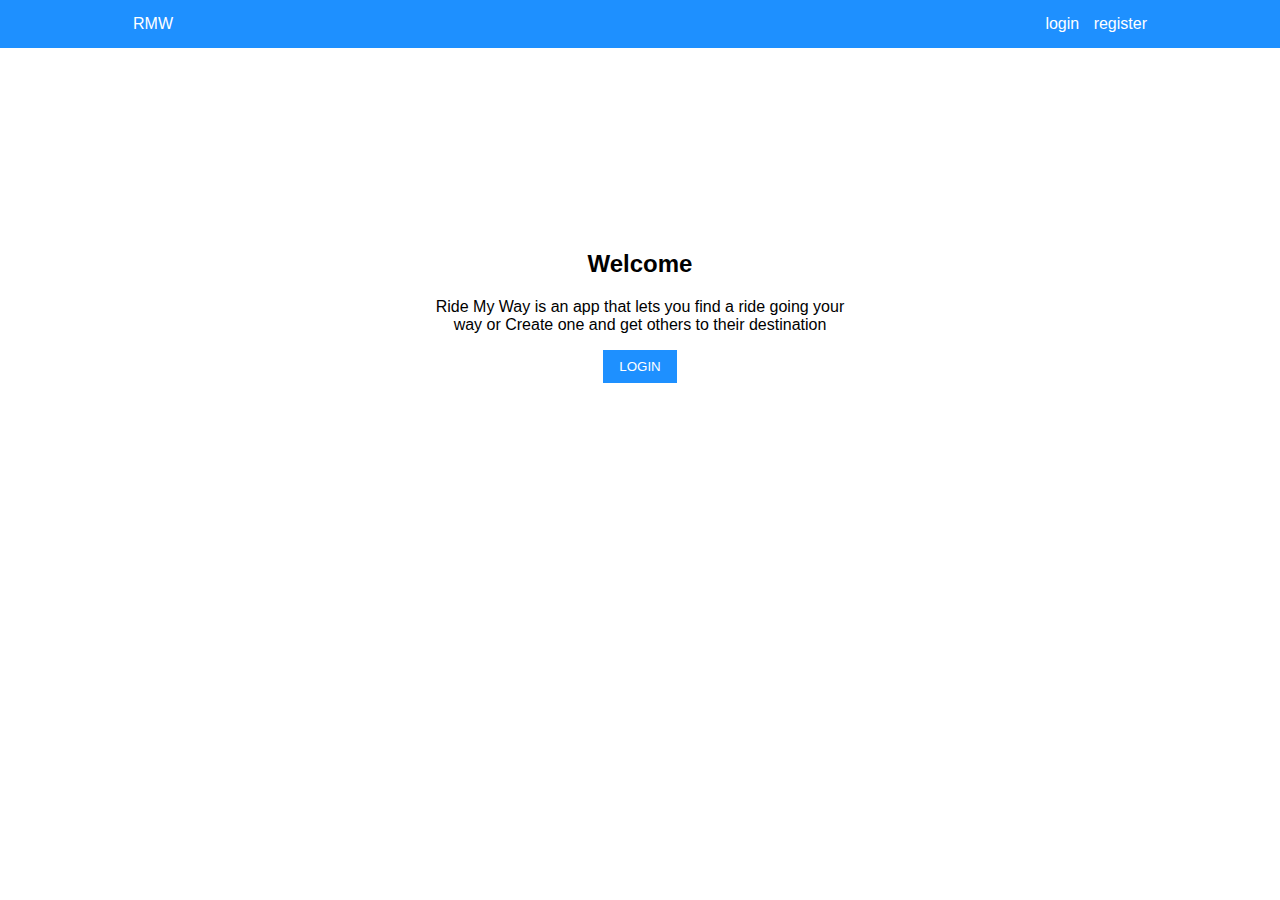
==== UI/index.html @ 31b78ee8 "project index file setup, login and register pages setup" ====
<!DOCTYPE html>
<html>
<head>
    <meta charset="utf-8" />
    <meta http-equiv="X-UA-Compatible" content="IE=edge">
    <title>Ride My Way</title>
    <meta name="viewport" content="width=device-width, initial-scale=1">
    <link rel="stylesheet" type="text/css" media="screen" href="./css/style.css" />
    
</head>
<body>
    
    <nav class="navigation">
        <div class="navbar">
            <ul class="nav-items nav-left">
                <li class="nav-item"> <a href="./index.html">RMW</a> </li>
            </ul>
            <ul class="nav-items nav-right">
                <li class="nav-item"> <a href="./login.html">LOGIN</a> </li>
                <li class="nav-item"> <a href="./register.html">REGISTER</a> </li>
            </ul>
        </div>
    </nav>

    <main class="content">
        <div class="content-inner">
            <h2 class="welcome-title">Welcome</h2>
            <p class="welcome-message">Ride My Way is an app that lets you find a ride going your way or Create one and get others to their destination</p>

            <a href="./login.html"><button class="button button-blue">LOGIN</button></a>
        </div>
    </main>



    <script src="./js/jquery.min.js"></script>  
    <script src="./js/main.js"></script>
</body>
</html>
---- UI/css/style.css ----
body {
    margin: 0;
    padding: 0;
    font-family: 'Segoe UI', Tahoma, Geneva, Verdana, sans-serif;
    overflow-x: hidden;
}
nav {
    margin: 0;
    background: dodgerblue;
    padding: 0;
    position: fixed;
    top: 0;
    right: 0;
    left: 0;
}

nav .navbar {
    margin-left: auto;
    margin-right: auto;
    width: 80%;
}

nav ul {
    margin: 0;
    padding: 0;
    list-style: none;
}
nav ul > li {
    display: inline-block;
    padding: 15px 5px;
}
nav ul > li a:hover {
    color: skyblue;
}
nav ul > li > a {
    text-decoration: none;
    color:white;
}
.nav-left {
    float: left;
}
.nav-right {
    float: right;
    text-transform: lowercase;
}

.content {
    width: 100%;
    margin-top: 0;
    padding: 18% 0 10%;
}

.content .content-inner {
    width: 80%;
    margin-left: auto;
    margin-right: auto;
    text-align: center;
}
@media(min-width: 780px) {
    p.welcome-message {
        padding: 0 30%;
    }
}
.button {
    padding: 8px 15px;
    border: 1px solid transparent; 
    cursor: pointer;
}

.button-blue {
    background: dodgerblue;
    color: white;
}
.button-blue:hover {
    background: transparent;
    border-color: dodgerblue;
    color: dodgerblue;
}


/*lOGIN PAGE**/

form input {
    width: 100%;
    box-sizing: border-box;
    padding: 5px;
    line-height: 1.5;
    font-size: 16px;
    margin: 10px 0;
    border: 1px solid lightgray;
}

@media(min-width: 720px) {
    form input {
        width: 40%;
    }
}

p.error-message {
    color: orangered;
    font-size: 13px;
}
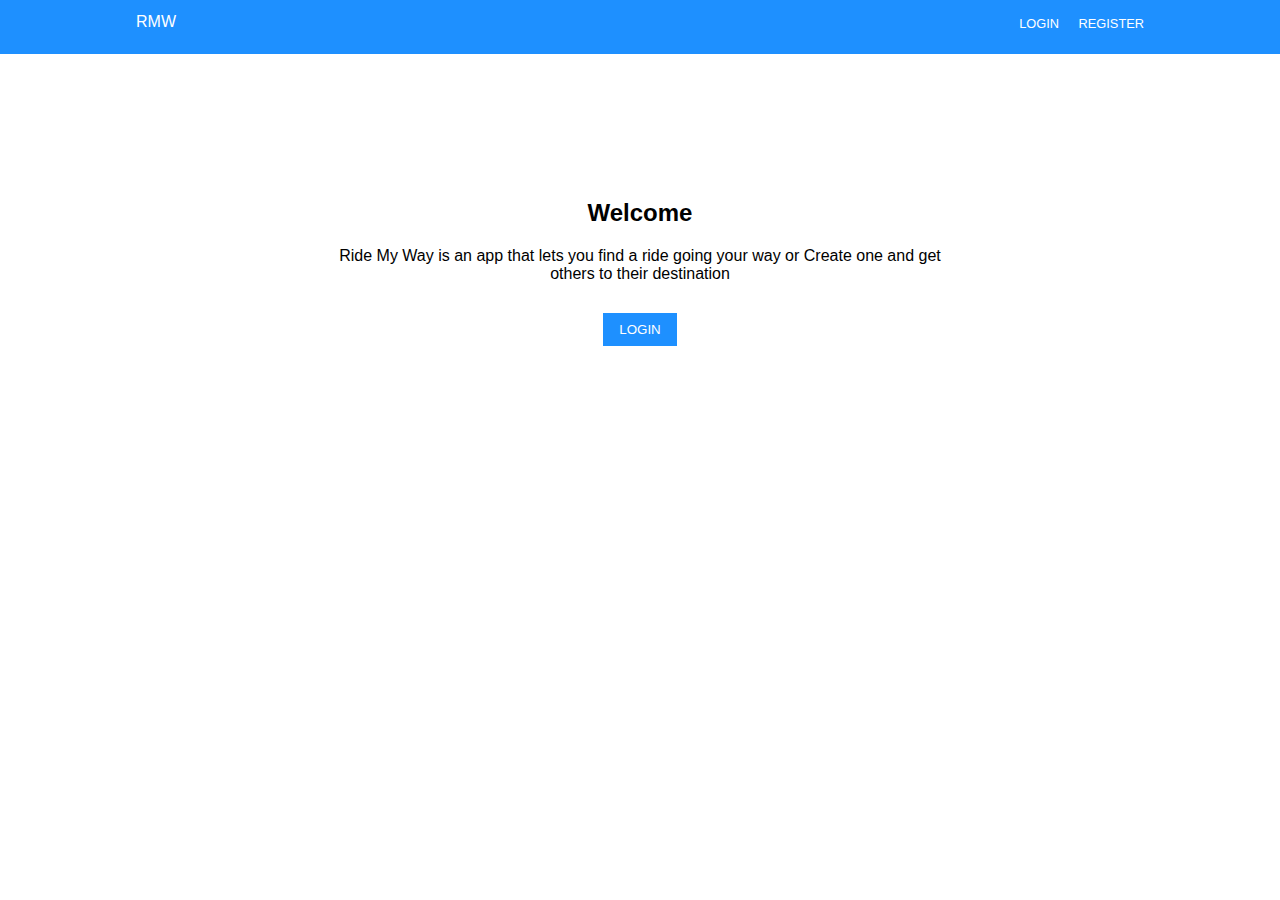
==== commit 59c96d19: "added a request page for displaying ride requests" ====
--- a/UI/index.html
+++ b/UI/index.html
@@ -11,7 +11,7 @@
 <body>
     
     <nav class="navigation">
-        <div class="navbar">
+        <div class="navbar wrapper">
             <ul class="nav-items nav-left">
                 <li class="nav-item"> <a href="./index.html">RMW</a> </li>
             </ul>
@@ -22,8 +22,8 @@
         </div>
     </nav>
 
-    <main class="content">
-        <div class="content-inner">
+    <main class="dropdown content">
+        <div class="wrapper">
             <h2 class="welcome-title">Welcome</h2>
             <p class="welcome-message">Ride My Way is an app that lets you find a ride going your way or Create one and get others to their destination</p>
 
--- a/UI/css/style.css
+++ b/UI/css/style.css
@@ -1,9 +1,227 @@
+p, ul, li, div, a {
+    margin: 0;
+    padding: 0;
+}
 body {
     margin: 0;
     padding: 0;
     font-family: 'Segoe UI', Tahoma, Geneva, Verdana, sans-serif;
     overflow-x: hidden;
 }
+
+/****MY CSS GRID****/
+* {
+    box-sizing: border-box;
+}
+.dropdown {
+    padding-top: 100px;
+}
+.wrapper {
+    width: 80%;
+    margin-left: auto;
+    margin-right: auto;
+    text-align: center;
+}
+
+/*FOR ALL COLUMNS***/
+
+[class*="co-"] {
+    float: left;
+    padding: 15px;
+}
+
+.row::after {
+    content: "";
+    clear: both;
+    display: table;
+}
+
+/* For mobile phones: */
+[class*="co-"] {
+    width: 100%;
+}
+
+
+/* Extra small devices (phones, 600px and down) */
+@media only screen and (max-width: 600px) {
+    .co-xs-1 {width: 8.33%;}
+    .co-xs-2 {width: 16.66%;}
+    .co-xs-3 {width: 25%;}
+    .co-xs-4 {width: 33.33%;}
+    .co-xs-5 {width: 41.66%;}
+    .co-xs-6 {width: 50%;}
+    .co-xs-7 {width: 58.33%;}
+    .co-xs-8 {width: 66.66%;}
+    .co-xs-9 {width: 75%;}
+    .co-xs-10 {width: 83.33%;}
+    .co-xs-11 {width: 91.66%;}
+    .co-xs-12 {width: 100%;}
+} 
+
+/* Small devices (portrait tablets and large phones, 600px and up) */
+@media only screen and (min-width: 600px) {
+    .co-sm-1 {width: 8.33%;}
+    .co-sm-2 {width: 16.66%;}
+    .co-sm-3 {width: 25%;}
+    .co-sm-4 {width: 33.33%;}
+    .co-sm-5 {width: 41.66%;}
+    .co-sm-6 {width: 50%;}
+    .co-sm-7 {width: 58.33%;}
+    .co-sm-8 {width: 66.66%;}
+    .co-sm-9 {width: 75%;}
+    .co-sm-10 {width: 83.33%;}
+    .co-sm-11 {width: 91.66%;}
+    .co-sm-12 {width: 100%;}
+} 
+
+/* Medium devices (landscape tablets, 768px and up) */
+@media only screen and (min-width: 768px) {
+    .co-md-1 {width: 8.33%;}
+    .co-md-2 {width: 16.66%;}
+    .co-md-3 {width: 25%;}
+    .co-md-4 {width: 33.33%;}
+    .co-md-5 {width: 41.66%;}
+    .co-md-6 {width: 50%;}
+    .co-md-7 {width: 58.33%;}
+    .co-md-8 {width: 66.66%;}
+    .co-md-9 {width: 75%;}
+    .co-md-10 {width: 83.33%;}
+    .co-md-11 {width: 91.66%;}
+    .co-md-12 {width: 100%;}
+} 
+
+/* Large devices (laptops/desktops, 992px and up) */
+@media only screen and (min-width: 992px) {
+    .co-lg-1 {width: 8.33%;}
+    .co-lg-2 {width: 16.66%;}
+    .co-lg-3 {width: 25%;}
+    .co-lg-4 {width: 33.33%;}
+    .co-lg-5 {width: 41.66%;}
+    .co-lg-6 {width: 50%;}
+    .co-lg-7 {width: 58.33%;}
+    .co-lg-8 {width: 66.66%;}
+    .co-lg-9 {width: 75%;}
+    .co-lg-10 {width: 83.33%;}
+    .co-lg-11 {width: 91.66%;}
+    .co-lg-12 {width: 100%;}
+} 
+
+/* Extra large devices (large laptops and desktops, 1200px and up) */
+@media only screen and (min-width: 1200px) {
+    .co-xl-1 {width: 8.33%;}
+    .co-xl-2 {width: 16.66%;}
+    .co-xl-3 {width: 25%;}
+    .co-xl-4 {width: 33.33%;}
+    .co-xl-5 {width: 41.66%;}
+    .co-xl-6 {width: 50%;}
+    .co-xl-7 {width: 58.33%;}
+    .co-xl-8 {width: 66.66%;}
+    .co-xl-9 {width: 75%;}
+    .co-xl-10 {width: 83.33%;}
+    .co-xl-11 {width: 91.66%;}
+    .co-xl-12 {width: 100%;}
+}
+.center-text {
+    text-align: center;
+}
+.left-text {
+    text-align: left;
+}
+.right-text {
+    text-align: right;
+}
+.small {
+    font-size: 80%;
+}
+.smaller {
+    font-size: 70%;
+}
+.link.active {
+    background: rgb(250, 245, 245);
+    color: black;
+}
+
+.tile {
+    padding: 0;
+    border: 1px solid rgb(231, 226, 226);
+    background: white;
+}
+
+.tile .tile-heading {
+    padding: 10px;
+    border-bottom: 1px solid rgb(231, 226, 226);
+    background: white;
+    border-top-left-radius: 3px;
+    border-top-right-radius: 3px;
+    height: 130px;
+}
+.tile .tile-heading span.message {
+    color: rgb(116, 163, 22);
+}
+.tile .tile-heading h4 {
+    font-family: 'Lucida Sans', 'Lucida Sans Regular', 'Lucida Grande', 'Lucida Sans Unicode', Geneva, Verdana, sans-serif;
+    font-size: 18px;
+    color: rgb(202, 199, 199);
+    margin: 40px 0;
+}
+.tile .tile-heading h4 span {
+    color: black;
+}
+.tile .tile-body {
+    padding: 0;
+    border-bottom: 1px solid rgb(231, 226, 226);
+    color: rgba(0, 0, 0, 0.5);
+}
+
+.tile .tile-body [class*="co-"] {
+    padding: 5px;
+}
+.tile .tile-body.not-first {
+    padding: 30px 10px;
+}
+.tile .tile-footer {
+    padding: 10px;
+    background: white;
+    border-bottom-left-radius: 3px;
+    border-bottom-right-radius: 3px;
+}
+.tile .tile-body .data-heading {
+    font-weight: bold;
+}
+
+.border {
+    border-right: 1px solid rgb(231, 226, 226);
+}
+/****MODAL STYLINGS***/
+.modal#detail-modal {
+    display: none; 
+    position: fixed;
+    z-index: 1; 
+    left: 0;
+    top: 0;
+    width: 100%; 
+    height: 100%; 
+    overflow: auto;
+    background-color: rgba(0,0,0,0.6);
+    padding-top: 60px;
+}
+.modal#detail-modal .modal-content {
+    width: 45%;
+    margin: 5% auto 10% auto;
+}
+.modal#detail-modal .tile{
+    border: 0 !important;
+    border-radius: 3px;
+    box-shadow: 0 3px 5px 2px rgba(0, 0, 0, 0.2);
+}
+.modal#detail-modal .tile .tile-heading {
+    padding: 50px 10px;
+}
+.modal#detail-modal .tile .tile-heading h4 {
+    margin: 0;
+}
+
+/*****NAVIGATION******/
 nav {
     margin: 0;
     background: dodgerblue;
@@ -12,14 +230,28 @@
     top: 0;
     right: 0;
     left: 0;
-}
-
-nav .navbar {
-    margin-left: auto;
-    margin-right: auto;
-    width: 80%;
-}
-
+    height: 54px;
+    z-index: 1;
+}
+.submenu {
+    background: white;
+    border-bottom: 1px solid rgb(231, 226, 226);
+    position: fixed;
+    top: 53px;
+    left: 0;
+    right: 0;
+}
+
+.submenu a {
+    text-decoration: none;
+    font-size: 60%;
+    color: black;
+    cursor: pointer;
+    padding: 10px;
+}
+.submenu a:hover {
+    background: rgb(250, 245, 245);
+}
 nav ul {
     margin: 0;
     padding: 0;
@@ -27,7 +259,6 @@
 }
 nav ul > li {
     display: inline-block;
-    padding: 15px 5px;
 }
 nav ul > li a:hover {
     color: skyblue;
@@ -35,30 +266,44 @@
 nav ul > li > a {
     text-decoration: none;
     color:white;
+    display: inline-block;
+    padding: 13px 8px;
+}
+nav .navbar {
+    overflow: auto;
+
 }
 .nav-left {
     float: left;
+    font-size: 100%;
 }
 .nav-right {
     float: right;
-    text-transform: lowercase;
-}
-
+    font-size: 80%;
+    margin-top: 3px;
+}
+
+
+/***PAGE CONTENT***/
 .content {
     width: 100%;
     margin-top: 0;
-    padding: 18% 0 10%;
-}
-
-.content .content-inner {
-    width: 80%;
-    margin-left: auto;
-    margin-right: auto;
-    text-align: center;
+    padding: 14% 0 10%;
+}
+
+
+p.welcome-message {
+    margin-bottom: 30px;
+}
+
+@media(max-width: 780px) {
+    .content {
+        padding-top: 100px !important;
+    }
 }
 @media(min-width: 780px) {
     p.welcome-message {
-        padding: 0 30%;
+        padding: 0 20%;
     }
 }
 .button {
@@ -66,7 +311,16 @@
     border: 1px solid transparent; 
     cursor: pointer;
 }
-
+.button-white {
+    color: dodgerblue;
+    background: white;
+    border-color: dodgerblue;
+}
+.button-white:hover {
+    color: white;
+    background: dodgerblue;
+    border-color: transparent;
+}
 .button-blue {
     background: dodgerblue;
     color: white;
@@ -78,7 +332,7 @@
 }
 
 
-/*lOGIN PAGE**/
+/*lOGIN PAGE AND REGISTER PAGE STYLES**/
 
 form input {
     width: 100%;
@@ -99,4 +353,50 @@
 p.error-message {
     color: orangered;
     font-size: 13px;
-}
+    margin: 0;
+}
+
+/***REQUESTS PAGE STYLES***/
+.inner-container {
+    min-height: 56px;
+    border: 1px solid rgb(231, 226, 226);
+    border-radius: 3px;
+    width: 100%;
+    margin: 15px auto;
+}
+
+@media only screen and (min-width: 992px) {
+    .inner-container {
+        width: 80%;
+    }
+}
+
+.inner-container [class*="co-"] {
+    padding: 10px;
+}
+
+.inner-container .request-msg {
+    line-height: 2.2;
+}
+
+
+
+
+
+
+
+/****MODAL ANIMATION***/
+.animate {
+    -webkit-animation: animatezoom 0.6s;
+    animation: animatezoom 0.6s
+}
+
+@-webkit-keyframes animatezoom {
+    from {-webkit-transform: scale(0)} 
+    to {-webkit-transform: scale(1)}
+}
+    
+@keyframes animatezoom {
+    from {transform: scale(0)} 
+    to {transform: scale(1)}
+}
